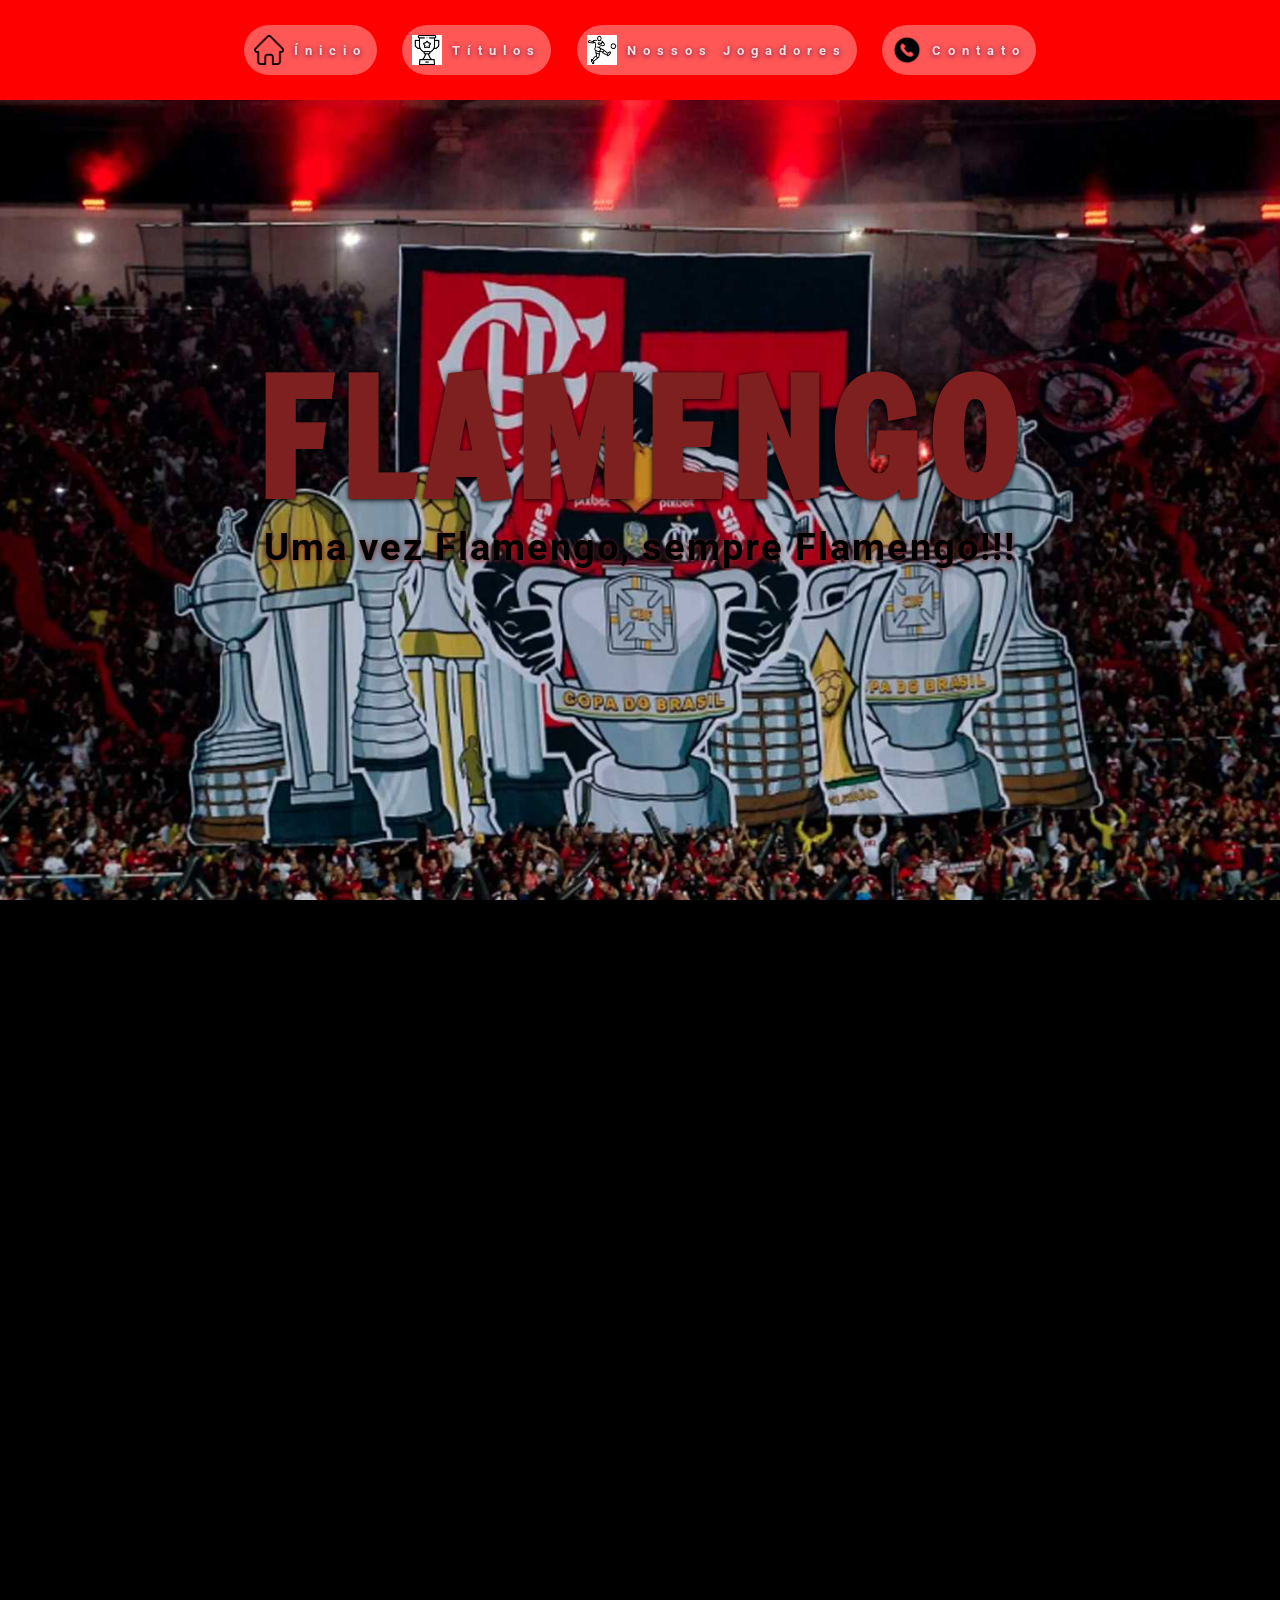
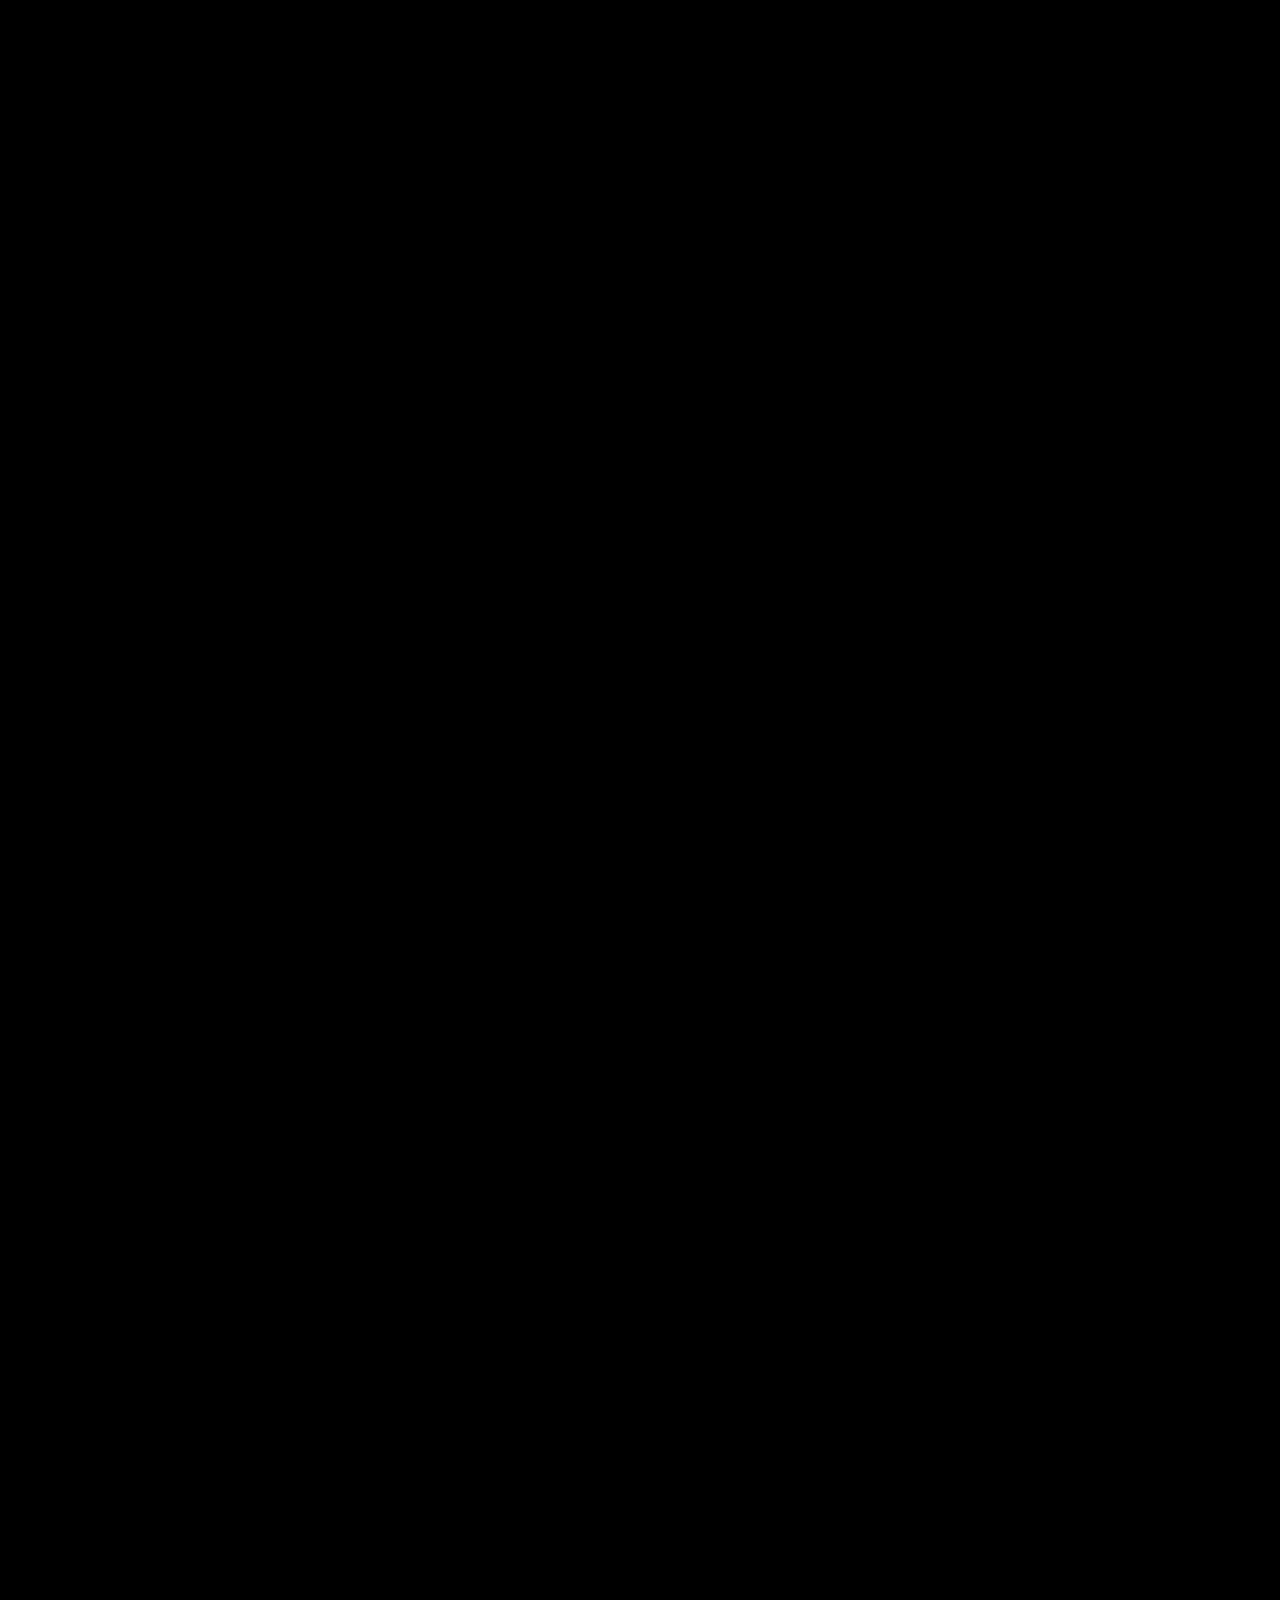
==== lpsesi02/src/index.html @ 256bd25c "Add files via upload" ====
<!DOCTYPE html>
<html lang="en">
<head>
    <meta charset="UTF-8">
    <meta name="viewport" content="width=device-width, initial-scale=1.0">
    <title>FLAMENGO</title>
    <link rel="stylesheet" href="style.css">
    <link rel="preconnect" href="https://fonts.googleapis.com">
    <link rel="preconnect" href="https://fonts.gstatic.com" crossorigin>
    <link href="https://fonts.googleapis.com/css2?family=Roboto:ital,wght@0,100..900;1,100..900&display=swap" rel="stylesheet">
    <link rel="preconnect" href="https://fonts.googleapis.com">
    <link rel="preconnect" href="https://fonts.gstatic.com" crossorigin>
    <link href="https://fonts.googleapis.com/css2?family=Freeman&display=swap" rel="stylesheet">

</head>
<body>
    <nav>
        <span class="navItems" onclick="navTo('s1')">
            <img src="../assets/icons/home.png" alt="Jogo" width="30px">
            <a class="navWords" >Ínicio</a>
        </span>
         <span class="navItems" onclick="navTo('s2')">
            <img src="../assets/icons/taça.png" alt="Carros"  width="30px">
            <a class="navWords" >Títulos</a>
        </span>
         <span class="navItems" onclick="navTo('s3')">
            <img src="../assets/icons/jogador.png" alt="Vídeo"  width="30px">
            <a class="navWords" >Nossos Jogadores</a>
        </span>
         <span class="navItems" onclick="navTo('s4')">
            <img src="../assets/icons/mobile.png" alt="Contato"  width="30px">
            <a class="navWords" >Contato</a>
        </span>
    </nav>
    <main>
        <section id="s1">
           <h1>Flamengo</h1>
           <h2>Uma vez Flamengo, sempre Flamengo!!!</h2>
        </section>
        <section id="s2">
            <h2></h2>
        </section>
        <section id="s3">
            <iframe class="video" width="1900" height="1000" src="https://www.youtube.com/embed/LxFRxMrTXLg?si=3XeiRZ9FtIeNwrb8autoplay=1" title="YouTube video player" frameborder="0" allow="accelerometer; autoplay; clipboard-write; encrypted-media; gyroscope; picture-in-picture; web-share" referrerpolicy="strict-origin-when-cross-origin" allowfullscreen></iframe>
        </section>
        <section id="s4">
           
        </section>
    </main>
    <footer>

    </footer>

    <script src="script.js"></script>
</body>
</html>
---- lpsesi02/src/style.css ----
:root{
    --text: #ffffff;
    --bg: #000000;
    --lpurple: #611e91;
    --dpurple: #27043f;
    --lorange: #DDA15E;
    --dorange: #BC6C25;
    --font: "Roboto", sans-serif;
    --darkred: #7F2020;
}

*{
    margin: 0;
    padding: 0;
    box-sizing: border-box;
    scroll-behavior: smooth;
}

body{
    font-family: var(--font);
    background-color: var(--bg);
    color: var(--text);
}

nav{
    width: 100%;
    position: fixed;
    top: 0;
    background-color: red;
    display: flex;
    align-items: center;
    justify-content: center;
    gap: 2vw;
    height: 100px;
    z-index: 999;
    animation: decima 1s ease-in-out;
    transition: all 1s ease-in-out;
    
}

nav.sc{
    background-color: var(--darkred);
}

@keyframes decima {
    0%{
        transform: translateY(-100px);
    }
}

.navItems{
    display: flex;
    align-items: center;
    justify-content: center;
    gap: 10px;
    background-color: #ffffff56;
    padding: 10px;
    border-radius: 999px;
}

.navItems img{
    width: 30px;
}

.navItems:hover{
    cursor: pointer;
}

a{
    color: inherit;
    text-decoration: none;
    font-size: 1vw;
    letter-spacing: 7px;
    opacity: 0.8;
    transition: all 200ms linear;
    font-weight: 700;
    text-shadow: 0px 1px 5px var(--dpurple);

}

a:hover{
    opacity: 1;
    text-shadow: 0px 3px 10px var(--text);
}

section{
    min-height: 100vh;
    height: auto;
}

#s1{
    background-image: url('../assets/images/FLAMENGO-4.jpg');
    background-attachment: fixed;
    background-position: center;
    background-repeat: no-repeat;
    background-size: cover;
    display: flex;
    align-items: center;
    justify-content: center;
    flex-direction: column;
}

h1{
    font-size: 160px;
    word-break: break-word;
    overflow-wrap: break-word;
    text-transform: uppercase;
    text-shadow: 0px 1px 5px var(--bg);
    letter-spacing: 7px;
    width: 100%;
    text-align: center;
    animation: esquerda 2s ease-in-out;
    color: var(--darkred);
    font-family: "Freeman", sans-serif;
}

@keyframes esquerda {
    0%{
        transform: translateX(-100px);
        opacity: 0;
    }
}

h2{
    font-size: 3vw;
    letter-spacing: 2px;
    width: 67%;
    margin-top: -20px;
    text-align: center;
    text-shadow: 0px 1px 5px var(--darkred);
    animation: direita 2s ease-in-out;
    color: var(--bg);
}

@keyframes direita {
    0%{
        transform: translateX(100px);
        opacity: 0;
    }
}


@media (width <= 1000px) {
    .navWords{
        display: none;
    }
    #s1{
            background-image: url('../assets/images/FLAMENGO-4.jpg');
            padding-top: 120px;
            padding-bottom: 80px;
    }
    h1{
        line-height: 120px;
    }
    h2{
        margin-top: 10px;
        font-size: 36px;
    }
}
.video{
    width: 1000;
    justify-content: center;
    align-items: center;
}
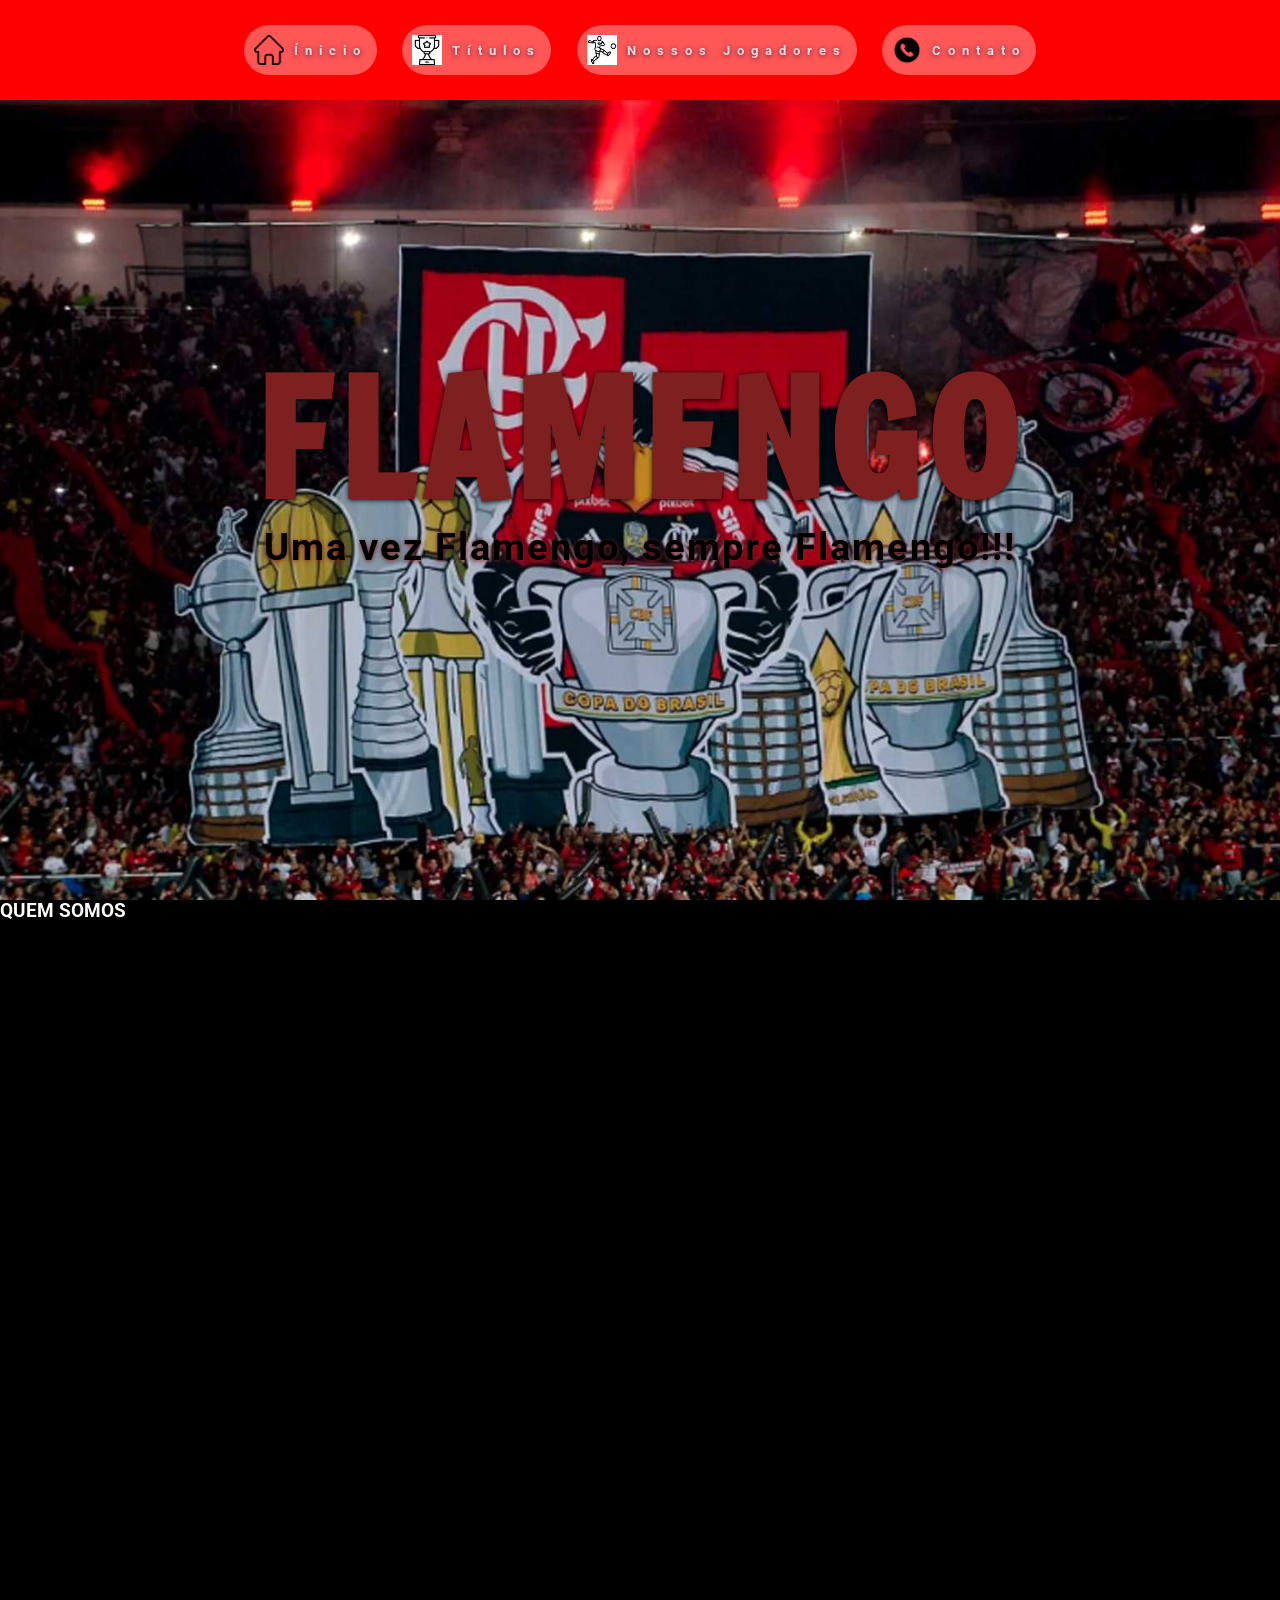
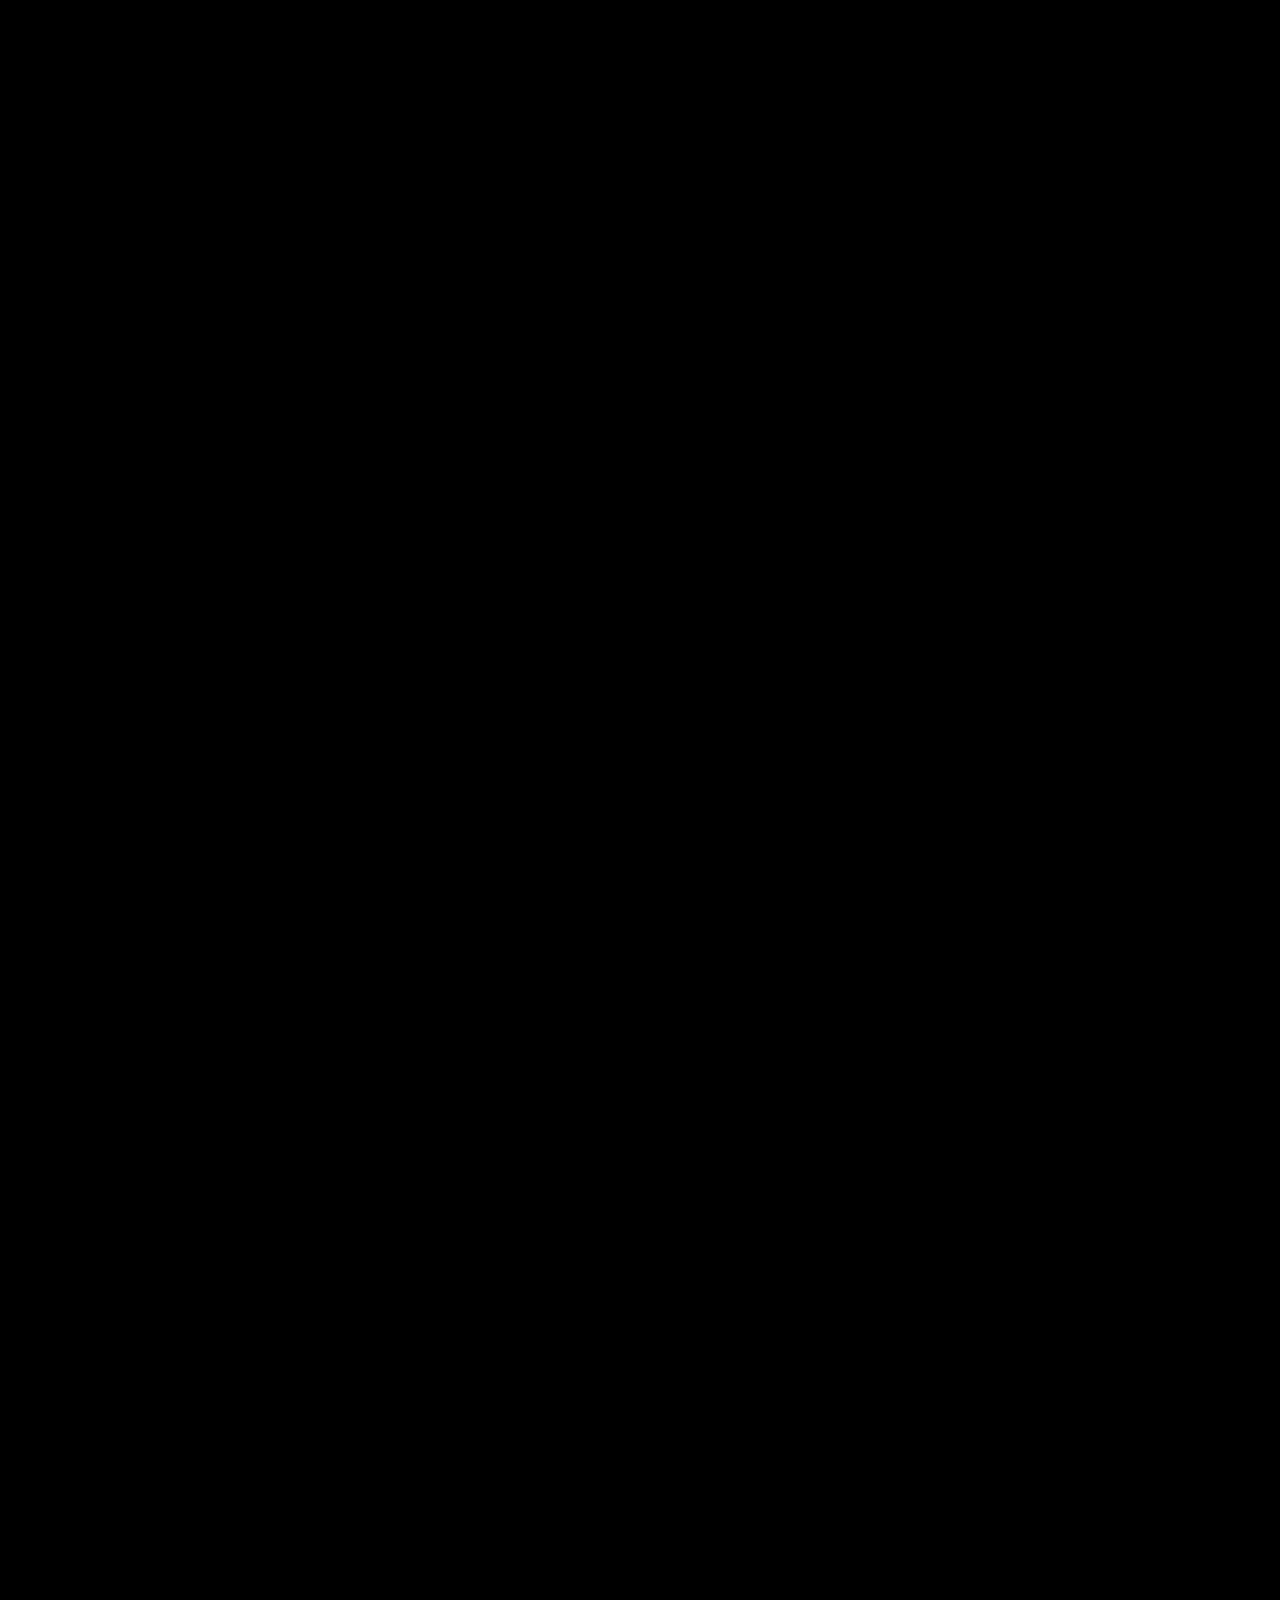
==== commit 897fa67d: "Add files via upload" ====
--- a/lpsesi02/src/index.html
+++ b/lpsesi02/src/index.html
@@ -38,13 +38,34 @@
            <h2>Uma vez Flamengo, sempre Flamengo!!!</h2>
         </section>
         <section id="s2">
-            <h2></h2>
+            <h3>QUEM SOMOS</h3>
+            <div class="card">
+                <img src="../assets/images/liberta.jpg" alt="">
+                <div>
+                    <h4>Libertadores</h4>
+                    <p>Lorem ipsum dolor sit amet consectetur adipisicing elit. Quas vitae sed modi, obcaecati rerum voluptas aliquam fugit sint facere laudantium, numquam nihil at ipsum, ad consectetur quia assumenda. In, similique.</p>
+                </div>
+            </div>
+            <div class="card">
+                <img src="../assets/images/brasileirão[.jpg" alt="">
+                <div>
+                    <h4>Brasileirão</h4>
+                    <p></p>
+                </div>
+            </div>
+            <div class="card">
+                <img src="../assets/images/cdb.jpg" alt="">
+                <div>
+                    <h4>Copa do Brasil</h4>
+                    <p></p>
+                </div>
+            </div>
         </section>
         <section id="s3">
             <iframe class="video" width="1900" height="1000" src="https://www.youtube.com/embed/LxFRxMrTXLg?si=3XeiRZ9FtIeNwrb8autoplay=1" title="YouTube video player" frameborder="0" allow="accelerometer; autoplay; clipboard-write; encrypted-media; gyroscope; picture-in-picture; web-share" referrerpolicy="strict-origin-when-cross-origin" allowfullscreen></iframe>
         </section>
         <section id="s4">
-           
+            <h2></h2>
         </section>
     </main>
     <footer>
--- a/lpsesi02/src/style.css
+++ b/lpsesi02/src/style.css
@@ -161,4 +161,19 @@
     width: 1000;
     justify-content: center;
     align-items: center;
-}+}
+.card.visible{
+    opacity: 1;
+    transform: translateY(0);
+}
+.card{
+    width: 300px;
+    height: auto;
+    display: flex;
+    align-items: center;
+    justify-content: center;
+    flex-direction: column;
+    opacity: 0;
+    transform: translateY(200px);
+    transition: opacity 0.6s ease, transform 0.6s ease;
+}
